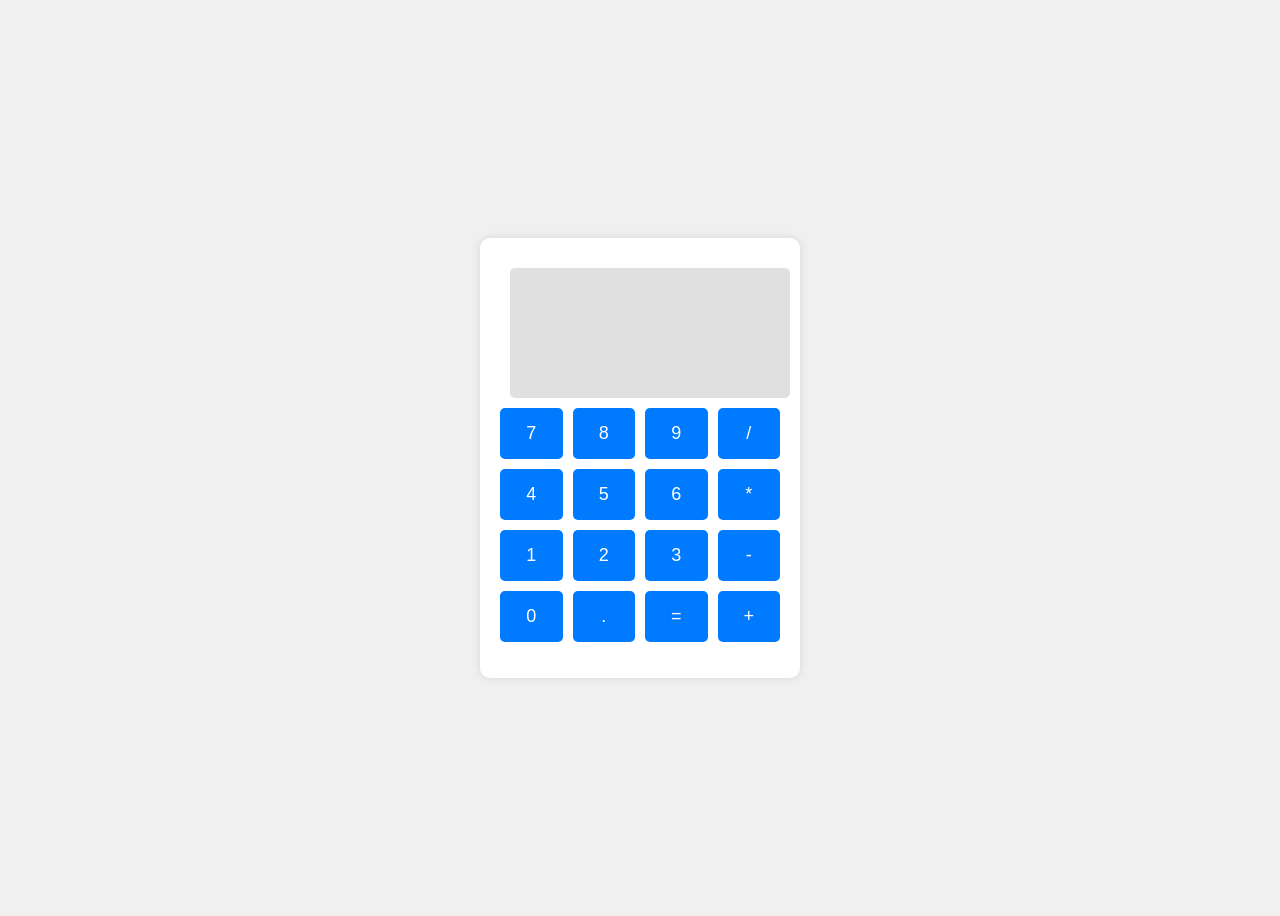
==== calculator/index.html @ 2e019b24 "Initial commit" ====
<!DOCTYPE html>
<html lang="en">
<head>
    <meta charset="UTF-8">
    <meta name="viewport" content="width=device-width, initial-scale=1.0">
    <title>Calculator</title>
    <link rel="stylesheet" href="style.css">
</head>
<body>
    <div class="calculator">
        <input type="text" id="display" class="display" />
        <div class="buttons">
            <button onclick="appendToDisplay('7')">7</button>
            <button onclick="appendToDisplay('8')">8</button>
            <button onclick="appendToDisplay('9')">9</button>
            <button onclick="appendToDisplay('/')">/</button>
            <button onclick="appendToDisplay('4')">4</button>
            <button onclick="appendToDisplay('5')">5</button>
            <button onclick="appendToDisplay('6')">6</button>
            <button onclick="appendToDisplay('*')">*</button>
            <button onclick="appendToDisplay('1')">1</button>
            <button onclick="appendToDisplay('2')">2</button>
            <button onclick="appendToDisplay('3')">3</button>
            <button onclick="appendToDisplay('-')">-</button>
            <button onclick="appendToDisplay('0')">0</button>
            <button onclick="appendToDisplay('.')">.</button>
            <button onclick="calculate()">=</button>
            <button onclick="appendToDisplay('+')">+</button>
        </div>
        <div class="result">
                <p id="result"></p>
        </div>
    </div>
    <script src="script.js"></script>
</body>
</html>
---- calculator/style.css ----
*{
    box-sizing: border-box;
    font-family: 'Segoe UI', Tahoma, Geneva, Verdana, sans-serif;
}
body{
    display: flex;
    justify-content: center;
    align-items: center;
    height: 100vh;
    background-color: #f0f0f0;
}
.calculator{
    background-color: #fff;
    padding: 20px;
    border-radius: 10px;
    box-shadow: 0 0 10px rgba(0, 0, 0, 0.1);
    width: 320px;
}
.display{
    width: 100%;
    height: 130px;
    background-color: #e0e0e0;
    border: none;
    border-radius: 5px;
    text-align: right;
    padding: 15px;
    margin: 10px 0;
    font-size: 28px;
    border: none;
    border-radius: 5px;
    text-align: right;
    padding: 10px;
    
    margin: 10px;
    font-size: 24px;
}
.buttons{
    display: grid;
    grid-template-columns: repeat(4, 1fr);
    gap: 10px;
}
button{
    padding: 15px;
    font-size: 18px;
    border: none;
    border-radius: 5px;
    background-color: #007bff;
    color: #fff;
    cursor: pointer;
    transition: background-color 0.3s;
}
button:hover{
    background-color: #0056b3;
}
.operator{
    background-color: #28a745;
}
.operator:hover{
    background-color: #1e7e34;
}
.equal{
    background-color: #dc3545;
    grid-column: span 2;
}
.equal:hover{
    background-color: #c82333;
}
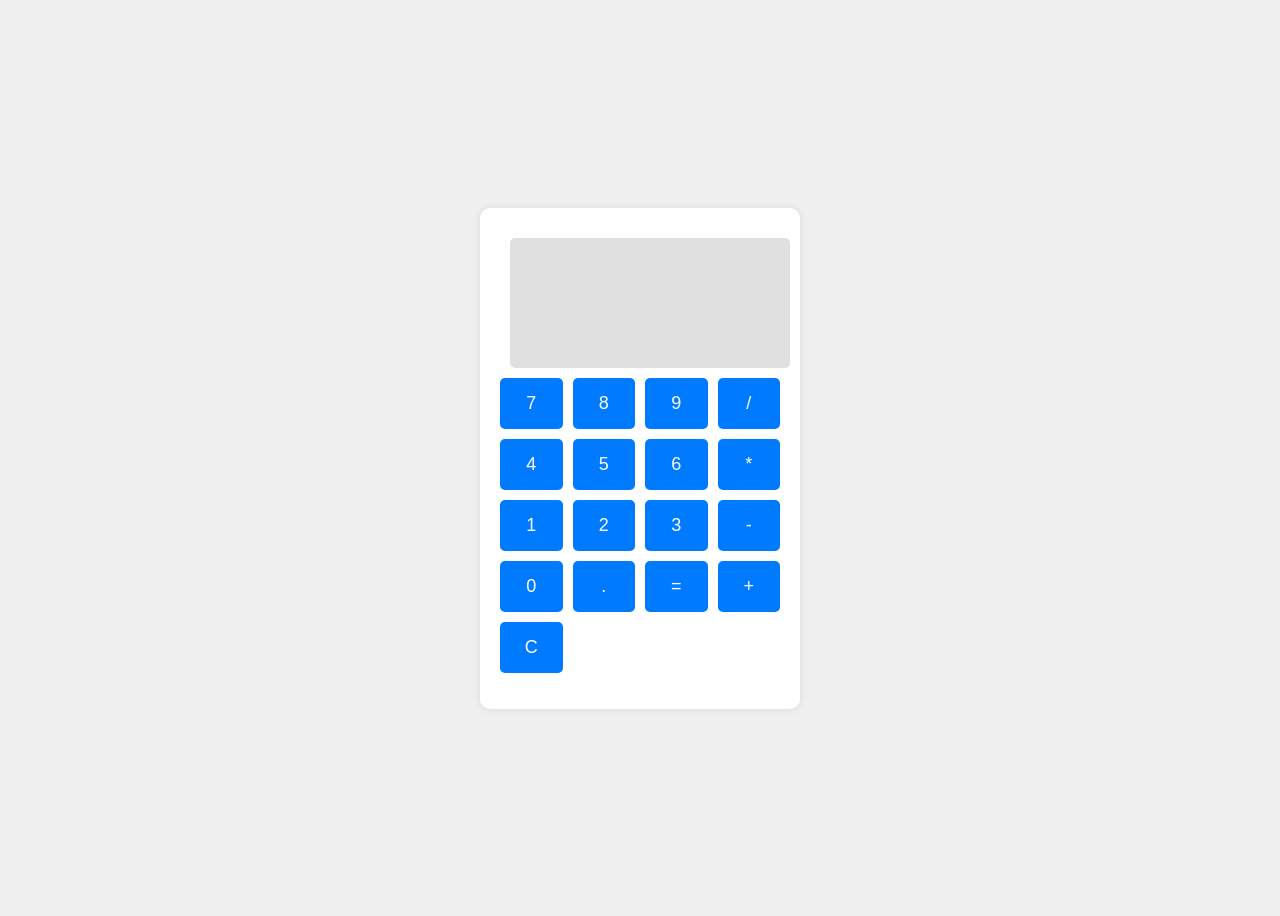
==== commit b0fba03f: "Clear display button added" ====
--- a/calculator/index.html
+++ b/calculator/index.html
@@ -26,6 +26,7 @@
             <button onclick="appendToDisplay('.')">.</button>
             <button onclick="calculate()">=</button>
             <button onclick="appendToDisplay('+')">+</button>
+            <button onclick="clearDisplay()">C</button>
         </div>
         <div class="result">
                 <p id="result"></p>
--- a/calculator/style.css
+++ b/calculator/style.css
@@ -30,7 +30,6 @@
     border-radius: 5px;
     text-align: right;
     padding: 10px;
-    
     margin: 10px;
     font-size: 24px;
 }
